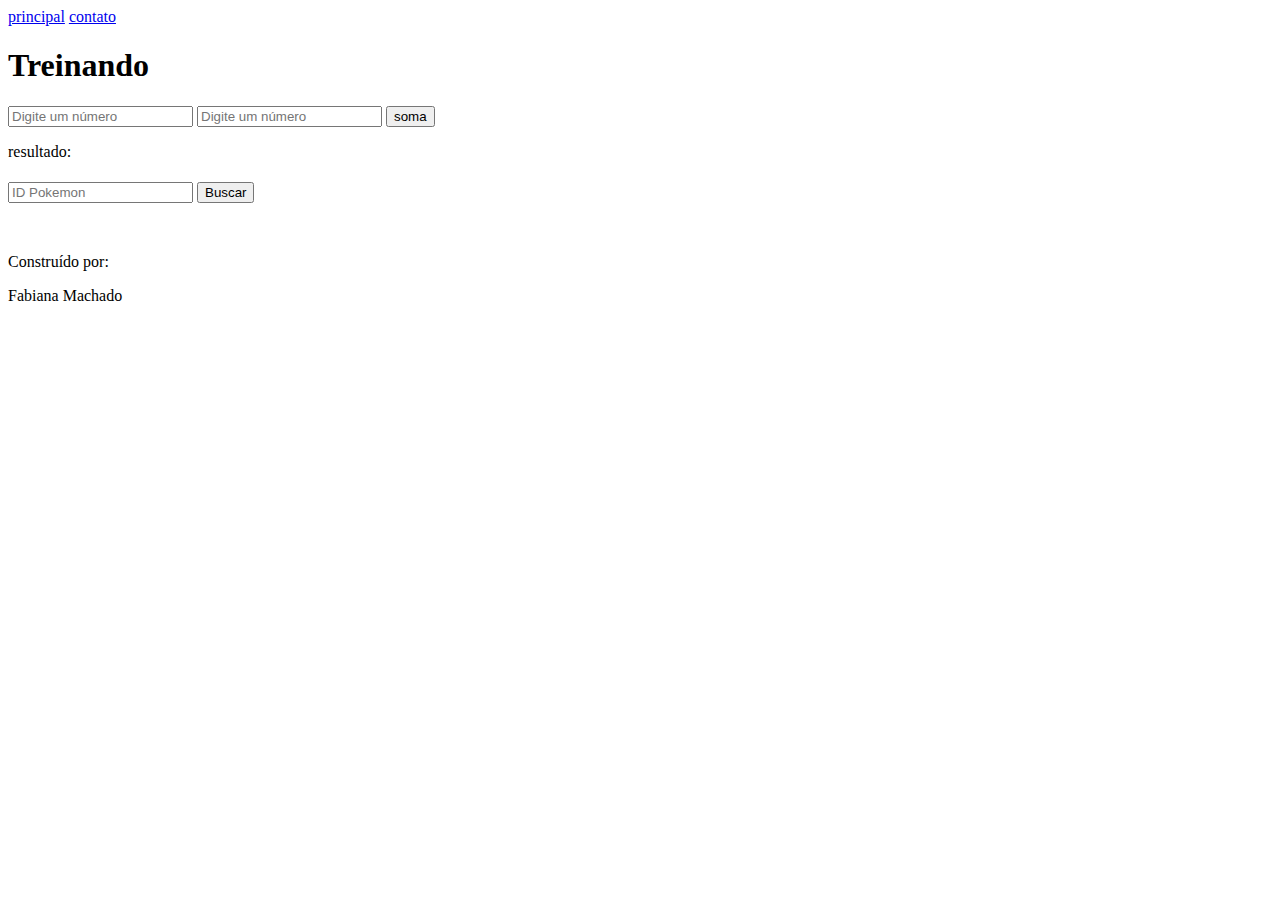
==== index.html @ a2f8a542 "inserir função no js soma inserir função buscar no js" ====
<!DOCTYPE html>
<html lang="en">

<head>
    <meta charset="UTF-8">
    <meta name="viewport" content="width=device-width, initial-scale=1.0">
    <title>Document</title>
    <link rel="stylesheet" href="style.css">
</head>

<body>
    <div class="container">
        <header>
            <div class="botoes">
                <a href="#">principal</a>
                <a href="contato.html">contato</a>
            </div>
            <h1>Treinando</h1>
        </header>
        <main>
            <div class="sessao">
                <div>
                    <input type="text" placeholder="Digite um número" id="n1">
                    <input type="text" placeholder="Digite um número" id="n2">
                    <button onclick="soma()">soma</button>
                </div>
                <div>
                    <p>resultado:</p>
                    <h1 id="resultado"></h1>
                </div>
            </div>
            <div class="sessao">
                <div>
                    <input type="text" placeholder="ID Pokemon" id="pokemon">
                    <button onclick="buscar()">Buscar</button>
                </div>
                <div>
                    <p id="nome"></p>
                    <img src="" id="imagem" alt="">
                </div>
            </div>
        </main>
        <footer>
            <p>Construído por:</p>
            <p>Fabiana Machado</p>
        </footer>

    </div>
    <script src="script.js"></script>
</body>

</html>
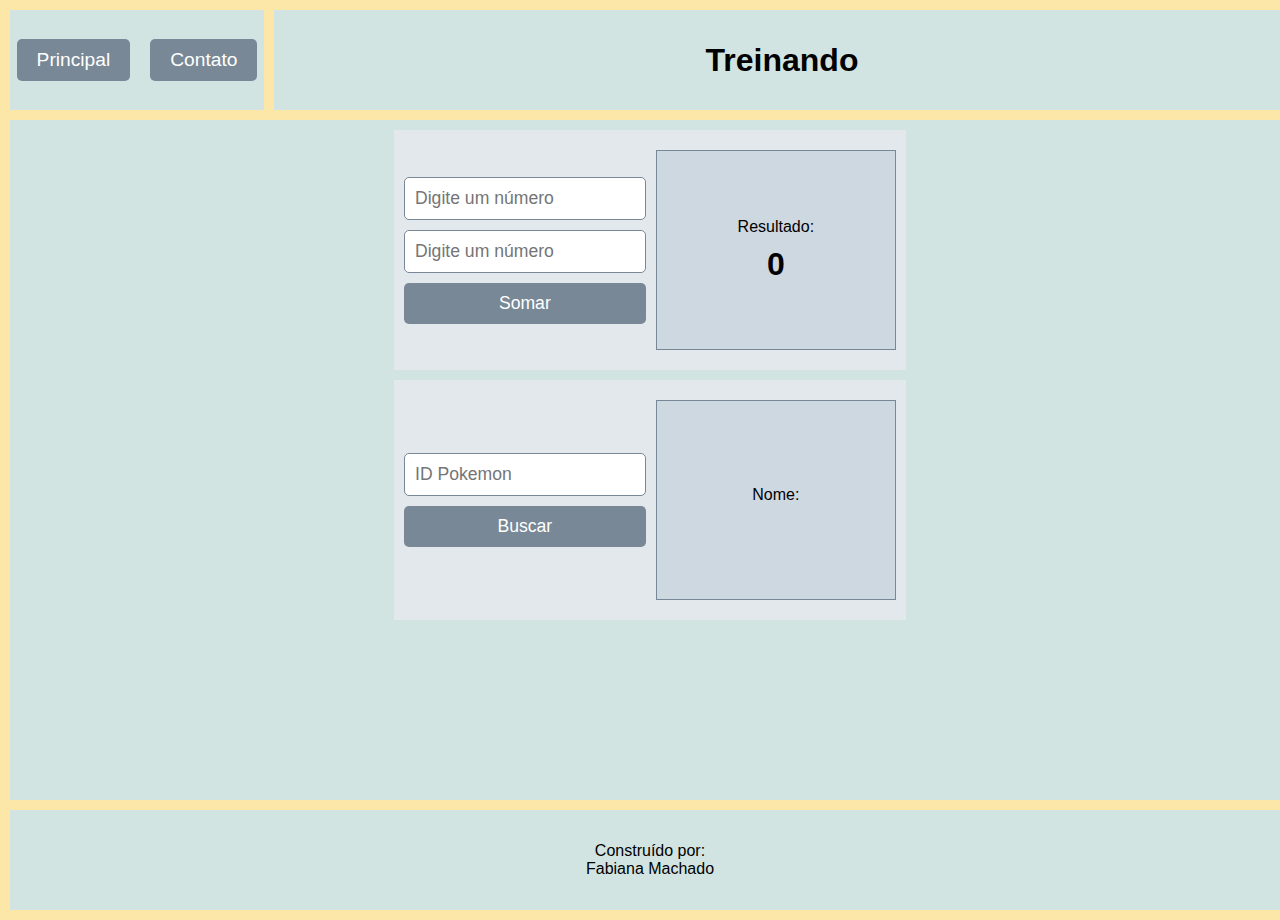
==== commit 130485e9: "inserir atributos no css inserir config  no css" ====
--- a/index.html
+++ b/index.html
@@ -12,30 +12,30 @@
     <div class="container">
         <header>
             <div class="botoes">
-                <a href="#">principal</a>
-                <a href="contato.html">contato</a>
+                <a href="#">Principal</a>
+                <a href="contato.html">Contato</a>
             </div>
             <h1>Treinando</h1>
         </header>
         <main>
             <div class="sessao">
-                <div>
+                <div class="inputs">
                     <input type="text" placeholder="Digite um número" id="n1">
                     <input type="text" placeholder="Digite um número" id="n2">
-                    <button onclick="soma()">soma</button>
+                    <button onclick="soma()">Somar</button>
                 </div>
-                <div>
-                    <p>resultado:</p>
-                    <h1 id="resultado"></h1>
+                <div class="resultado">
+                    <p>Resultado:</p>
+                    <h1 id="resultado">0</h1>
                 </div>
             </div>
             <div class="sessao">
-                <div>
+                <div class="inputs">
                     <input type="text" placeholder="ID Pokemon" id="pokemon">
                     <button onclick="buscar()">Buscar</button>
                 </div>
-                <div>
-                    <p id="nome"></p>
+                <div class="resultado">
+                    <p id="nome">Nome:</p>
                     <img src="" id="imagem" alt="">
                 </div>
             </div>
--- a/style.css
+++ b/style.css
@@ -0,0 +1,129 @@
+* {
+    box-sizing: border-box;
+    margin: 0;
+    padding: 0;
+
+}
+
+html,
+body,
+.container {
+    min-height: 100vh;
+    min-width: 100vw;
+
+}
+
+body {
+
+    background-color: #fce6a8;
+    font-family: Arial, sans-serif;
+
+}
+
+.container {
+    display: grid;
+    grid-template-rows: 100px 1fr 100px;
+    gap: 10px;
+    margin: 10px;
+}
+
+header {
+    display: flex;
+    align-items: center;
+    justify-content: center;
+    gap: 10px;
+
+}
+
+header .botoes {
+    display: flex;
+    justify-content: center;
+    align-items: center;
+    gap: 20px;
+    width: 20%;
+    background-color: #d2e4e1;
+    height: 100%;
+}
+
+header h1 {
+    width: 80%;
+    display: flex;
+    justify-content: center;
+    align-items: center;
+    background-color: #d2e4e1;
+    height: 100%;
+}
+
+header .botoes a {
+    text-decoration: none;
+    color: #fff;
+    font-size: 1.2rem;
+    padding: 10px 20px;
+    border-radius: 5px;
+    background-color: #788896;
+}
+
+main {
+    background-color: #d2e4e1;
+}
+
+footer {
+    display: flex;
+    justify-content: center;
+    align-items: center;
+    flex-direction: column;
+    background-color: #d2e4e1;
+
+}
+
+.sessao {
+    display: flex;
+    justify-content: center;
+    align-items: center;
+    gap: 10px;
+    margin: 10px auto;
+    background-color: #e3e8ed;
+    width: 40%;
+    padding: 10px;
+}
+
+.sessao .inputs {
+    display: flex;
+    justify-content: center;
+    align-items: center;
+    gap: 10px;
+    flex-direction: column;
+
+}
+
+.sessao button {
+    color: #fff;
+    font-size: 1.1rem;
+    padding: 10px 20px;
+    border-radius: 5px;
+    background-color: #788896;
+    border: none;
+    width: 100%;
+}
+
+.sessao input {
+    padding: 10px;
+    border-radius: 5px;
+    border: 1px solid #788896;
+    width: 100%;
+    font-size: 1.1rem;
+}
+
+.sessao .resultado {
+    display: flex;
+    justify-content: center;
+    align-items: center;
+    gap: 10px;
+    background-color: #ced8e0;
+    width:50%;
+    padding: 10px;
+    margin: 10px auto;
+    flex-direction: column;
+    border: 1px solid #788896;
+    height: 200px;
+}